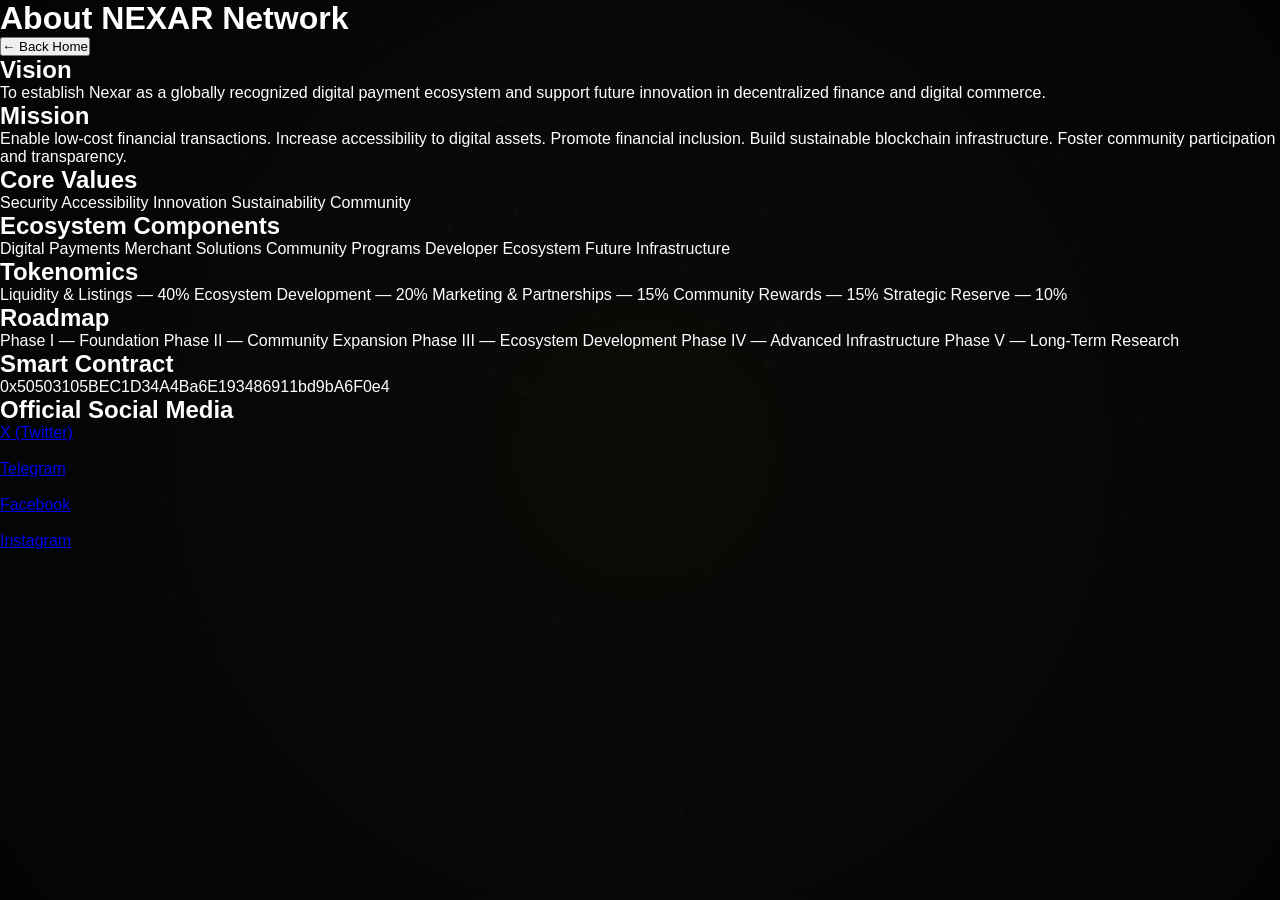
==== about.html @ ee0c0b08 "Add files via upload" ====
<!DOCTYPE html><html lang="en"><head><meta charset="UTF-8"><meta name="viewport"
content="width=device-width, initial-scale=1.0">

<title>About NEXAR

</title><link rel="stylesheet"
href="style.css"></head><body><canvas id="stars"></canvas>

<header class="subHeader"><h1>About NEXAR Network

</h1><button
onclick="window.location.href='index.html'">

← Back Home

</button></header><div class="paperContainer"><!-- Vision --><section class="paperCard"><h2>Vision

</h2><p>To establish Nexar as a globally recognized digital payment ecosystem and support future innovation in decentralized finance and digital commerce.

</p></section><!-- Mission --><section class="paperCard"><h2>Mission

</h2><p>Enable low-cost financial transactions.

Increase accessibility to digital assets.

Promote financial inclusion.

Build sustainable blockchain infrastructure.

Foster community participation and transparency.

</p></section><!-- Core Values --><section class="paperCard"><h2>Core Values

</h2><p>Security

Accessibility

Innovation

Sustainability

Community

</p></section><!-- Ecosystem --><section class="paperCard"><h2>Ecosystem Components

</h2><p>Digital Payments

Merchant Solutions

Community Programs

Developer Ecosystem

Future Infrastructure

</p></section><!-- Tokenomics --><section class="paperCard"><h2>Tokenomics

</h2><p>Liquidity & Listings — 40%

Ecosystem Development — 20%

Marketing & Partnerships — 15%

Community Rewards — 15%

Strategic Reserve — 10%

</p></section><!-- Roadmap --><section class="paperCard"><h2>Roadmap

</h2><p>Phase I — Foundation

Phase II — Community Expansion

Phase III — Ecosystem Development

Phase IV — Advanced Infrastructure

Phase V — Long-Term Research

</p></section><!-- Contract --><section class="paperCard"><h2>Smart Contract

</h2><p>0x50503105BEC1D34A4Ba6E193486911bd9bA6F0e4

</p></section><!-- Social --><section class="paperCard"><h2>Official Social Media

</h2><a href="https://x.com/NexarToken">X (Twitter)

</a><br><br>

<a href="https://t.me/NexarEgypt">Telegram

</a><br><br>

<a href="https://www.facebook.com/share/18XgdmdWkY/">Facebook

</a><br><br>

<a href="https://www.instagram.com/nexar.eg">Instagram

</a></section></div><script src="animation.js"></script></body></html>
---- style.css ----
*{
margin:0;
padding:0;
box-sizing:border-box;
}

body{

background:#050505;

color:white;

font-family:'Orbitron',sans-serif;

overflow-x:hidden;

}

/* STAR BACKGROUND */

#stars{

position:fixed;

top:0;

left:0;

width:100%;

height:100%;

z-index:-1;

}

/* HEADER */

.header{

display:flex;

justify-content:space-between;

align-items:center;

padding:20px 5%;

backdrop-filter:blur(20px);

border-bottom:1px solid rgba(255,255,255,.05);

position:sticky;

top:0;

background:rgba(0,0,0,.4);

z-index:100;

}

/* LOGO */

.brand{

display:flex;

align-items:center;

gap:15px;

}

.logo{

width:55px;

}

.brandText h2{

color:#fff;

font-size:22px;

}

.brandText p{

font-size:12px;

color:#999;

}

/* NAV */

nav{

display:flex;

gap:15px;

}

.navBtn{

background:rgba(255,255,255,.05);

border:1px solid rgba(255,255,255,.1);

color:white;

padding:12px 18px;

border-radius:15px;

cursor:pointer;

transition:.4s;

}

.navBtn:hover{

transform:translateY(-3px);

border-color:#D4AF37;

box-shadow:

0 0 20px #D4AF37;

}

.active{

background:#D4AF37;

color:black;

}

/* CONNECT WALLET */

.connectWallet{

background:#D4AF37;

color:black;

font-weight:bold;

border:none;

padding:14px 25px;

border-radius:18px;

cursor:pointer;

transition:.4s;

}

.connectWallet:hover{

transform:scale(1.05);

box-shadow:

0 0 30px #D4AF37;

}

/* HERO */

.hero{

display:flex;

flex-direction:column;

align-items:center;

justify-content:center;

text-align:center;

padding-top:100px;

}

/* BIG LOGO */

.heroLogo{

width:230px;

animation:float 6s infinite ease-in-out;

filter:drop-shadow(0 0 35px rgba(212,175,55,.5));

}

@keyframes float{

0%{

transform:translateY(0px);

}

50%{

transform:translateY(-20px);

}

100%{

transform:translateY(0px);

}

}

.hero h1{

font-size:65px;

margin-top:25px;

}

.hero h3{

margin-top:20px;

color:#999;

font-weight:400;

}

/* LAUNCH BUTTON */

.launchBtn{

margin-top:35px;

background:#D4AF37;

color:black;

padding:18px 40px;

font-size:18px;

font-weight:bold;

border:none;

border-radius:20px;

cursor:pointer;

transition:.4s;

}

.launchBtn:hover{

box-shadow:

0 0 40px #D4AF37;

transform:translateY(-5px);

}

/* BUY BOX */

.buyBox{

width:500px;

margin:auto;

margin-top:70px;

padding:30px;

background:rgba(255,255,255,.03);

border:1px solid rgba(255,255,255,.08);

border-radius:30px;

backdrop-filter:blur(25px);

}

.buyBox h2{

margin-bottom:25px;

}

/* INPUT */

.inputBox{

display:flex;

justify-content:space-between;

align-items:center;

background:#111;

padding:20px;

border-radius:20px;

}

.tokenSelect{

display:flex;

align-items:center;

gap:10px;

}

.tokenSelect img{

width:30px;

}

.inputBox input{

background:none;

border:none;

outline:none;

color:white;

font-size:22px;

width:180px;

text-align:right;

}

/* PRICE */

.priceInfo{

margin-top:20px;

color:#999;

}

/* BUY */

.buyBtn{

width:100%;

margin-top:30px;

background:#D4AF37;

padding:18px;

font-size:18px;

font-weight:bold;

border:none;

border-radius:18px;

cursor:pointer;

transition:.4s;

}

.buyBtn:hover{

box-shadow:0 0 35px #D4AF37;

}

/* TOKEN INFO */

.tokenInfo{

display:grid;

grid-template-columns:repeat(auto-fit,minmax(250px,1fr));

gap:25px;

padding:80px 5%;

}

.infoCard{

padding:30px;

background:rgba(255,255,255,.03);

border-radius:25px;

border:1px solid rgba(255,255,255,.08);

}

/* FOOTER */

footer{

padding:40px;

display:flex;

justify-content:center;

gap:35px;

color:#888;

}

/* MOBILE */

@media(max-width:900px){

nav{

display:none;

}

.hero h1{

font-size:42px;

}

.buyBox{

width:95%;

}

.heroLogo{

width:180px;

}

.footer{

padding:80px 5%;

margin-top:120px;

border-top:

1px solid rgba(255,255,255,.08);

background:

rgba(255,255,255,.02);

backdrop-filter:blur(20px);

}

.footerGrid{

display:grid;

grid-template-columns:

repeat(auto-fit,minmax(250px,1fr));

gap:40px;

}

.footerBox h2{

color:#D4AF37;

margin-bottom:20px;

}

.footerBox h3{

margin-bottom:20px;

}

.footerBox a{

display:block;

margin-top:15px;

text-decoration:none;

color:#999;

transition:.4s;

}

.footerBox a:hover{

color:#D4AF37;

transform:translateX(5px);

}

.copyBtn{

margin-top:20px;

background:#D4AF37;

padding:14px 25px;

border:none;

border-radius:18px;

font-weight:bold;

cursor:pointer;

transition:.4s;

}

.copyBtn:hover{

box-shadow:

0 0 25px #D4AF37;

}

.copyright{

text-align:center;

margin-top:60px;

color:#666;

}

.subHeader{

display:flex;

justify-content:space-between;

align-items:center;

padding:30px 5%;

}

.subHeader button{

background:#D4AF37;

color:black;

font-weight:bold;

padding:15px 30px;

border:none;

border-radius:20px;

cursor:pointer;

transition:.4s;

}

.subHeader button:hover{

box-shadow:

0 0 30px #D4AF37;

transform:translateY(-3px);

}

.paperCard a{

color:#D4AF37;

text-decoration:none;

transition:.4s;

}

.paperCard a:hover{

color:white;

}

.paperContainer{

width:85%;

margin:auto;

padding-top:80px;

padding-bottom:80px;

}

.paperCard{

background:

rgba(255,255,255,.03);

border:

1px solid rgba(255,255,255,.08);

padding:35px;

border-radius:30px;

margin-top:30px;

backdrop-filter:blur(20px);

}

.paperCard h2{

color:#D4AF37;

margin-bottom:20px;

}

.paperCard p{

line-height:40px;

color:#ddd;

}

.downloadBox{

display:flex;

justify-content:center;

margin-top:50px;

}

.downloadBtn{

background:#D4AF37;

border:none;

padding:18px 40px;

font-size:18px;

font-weight:bold;

border-radius:20px;

cursor:pointer;

transition:.4s;

}

.downloadBtn:hover{

box-shadow:

0 0 35px #D4AF37;

}

.swapSection{

display:flex;

justify-content:center;

padding:100px 0;

}

.swapBox{

width:500px;

padding:35px;

border-radius:35px;

background:

rgba(255,255,255,.03);

border:

1px solid rgba(255,255,255,.08);

backdrop-filter:blur(20px);

}

.tokenBox{

background:#111;

padding:20px;

border-radius:25px;

margin-top:20px;

}

.tokenContent{

display:flex;

justify-content:space-between;

align-items:center;

}

.tokenContent input{

background:none;

border:none;

outline:none;

font-size:28px;

color:white;

width:180px;

}

.tokenSelect{

display:flex;

align-items:center;

gap:10px;

}

.tokenSelect img{

width:35px;

}

.swapArrow{

font-size:35px;

text-align:center;

margin-top:20px;

color:#D4AF37;

}

.swapInfo{

margin-top:25px;

color:#999;

line-height:35px;

}

.swapBtn{

width:100%;

margin-top:30px;

padding:18px;

border:none;

border-radius:20px;

background:#D4AF37;

font-size:18px;

font-weight:bold;

cursor:pointer;

transition:.4s;

}

.swapBtn:hover{

box-shadow:

0 0 35px #D4AF37;

transform:translateY(-3px);

}

#marketContainer{

display:grid;

gap:20px;

margin-top:30px;

}

.coinCard{

display:flex;

justify-content:space-between;

align-items:center;

padding:20px;

background:

rgba(255,255,255,.03);

border:

1px solid rgba(255,255,255,.08);

border-radius:25px;

transition:.4s;

}

.coinCard:hover{

transform:translateY(-5px);

border-color:#D4AF37;

box-shadow:

0 0 30px rgba(212,175,55,.3);

}

.coinLeft{

display:flex;

align-items:center;

gap:15px;

}

.coinLeft img{

width:45px;

}

.coinRight{

text-align:right;

}

#searchInput{

width:100%;

padding:18px;

background:#111;

border:none;

outline:none;

border-radius:20px;

color:white;

font-size:18px;

}

}
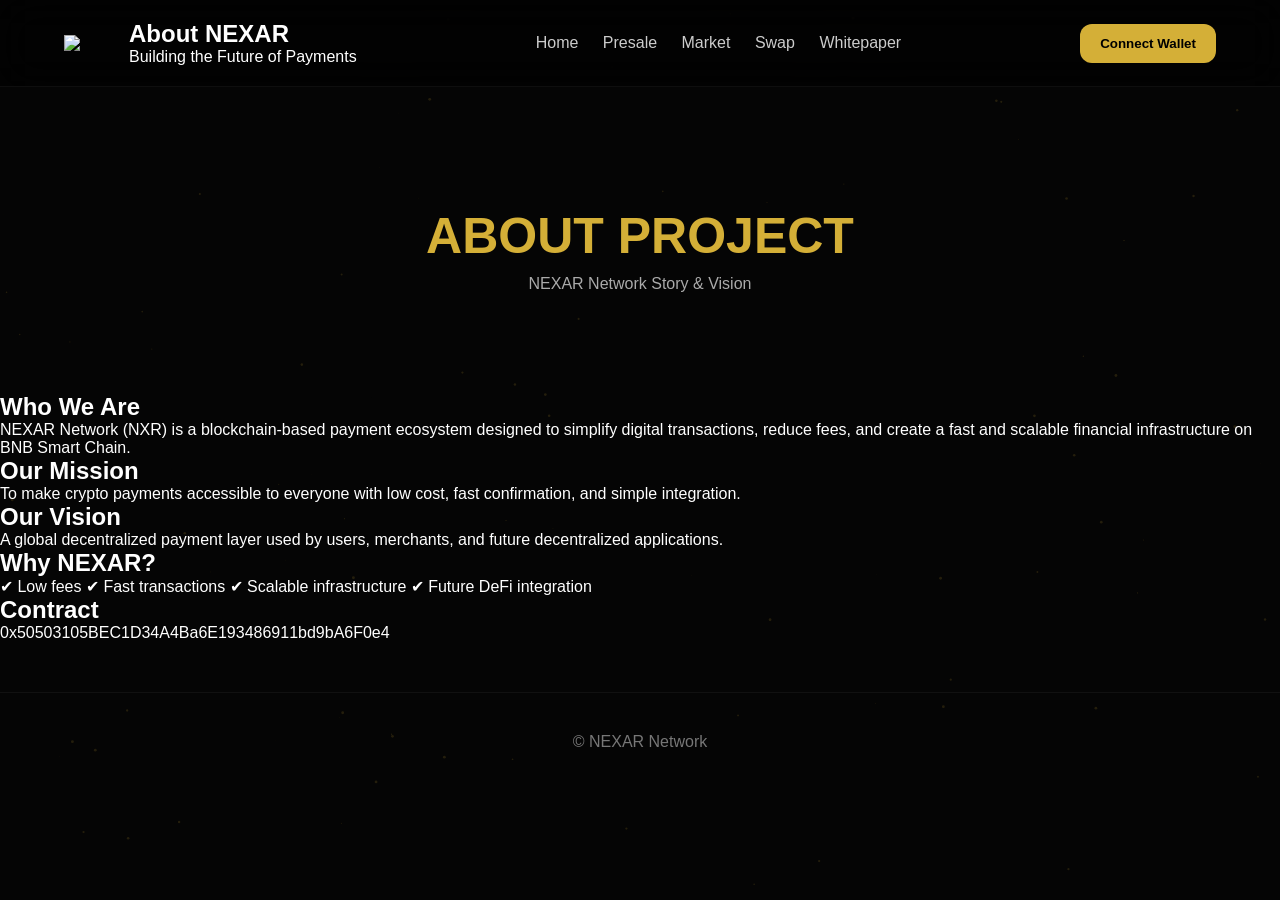
==== commit 73fa4be1: "Add files via upload" ====
--- a/about.html
+++ b/about.html
@@ -1,100 +1,90 @@
-<!DOCTYPE html><html lang="en"><head><meta charset="UTF-8"><meta name="viewport"
-content="width=device-width, initial-scale=1.0">
+<!DOCTYPE html>
+<html lang="en">
+<head>
+<meta charset="UTF-8">
+<meta name="viewport" content="width=device-width, initial-scale=1.0">
 
-<title>About NEXAR
+<title>About NEXAR</title>
 
-</title><link rel="stylesheet"
-href="style.css"></head><body><canvas id="stars"></canvas>
+<link rel="stylesheet" href="style.css">
+</head>
 
-<header class="subHeader"><h1>About NEXAR Network
+<body>
 
-</h1><button
-onclick="window.location.href='index.html'">
+<canvas id="stars"></canvas>
 
-← Back Home
+<header class="header">
 
-</button></header><div class="paperContainer"><!-- Vision --><section class="paperCard"><h2>Vision
+<div class="brand">
+<img src="assets/logo.png" class="logo">
+<div>
+<h2>About NEXAR</h2>
+<p>Building the Future of Payments</p>
+</div>
+</div>
 
-</h2><p>To establish Nexar as a globally recognized digital payment ecosystem and support future innovation in decentralized finance and digital commerce.
+<nav>
+<a href="index.html">Home</a>
+<a href="presale.html">Presale</a>
+<a href="market.html">Market</a>
+<a href="swap.html">Swap</a>
+<a href="whitepaper.html">Whitepaper</a>
+</nav>
 
-</p></section><!-- Mission --><section class="paperCard"><h2>Mission
+<button class="connectWallet">Connect Wallet</button>
 
-</h2><p>Enable low-cost financial transactions.
+</header>
 
-Increase accessibility to digital assets.
+<section class="hero">
 
-Promote financial inclusion.
+<h1>ABOUT PROJECT</h1>
+<p>NEXAR Network Story & Vision</p>
 
-Build sustainable blockchain infrastructure.
+</section>
 
-Foster community participation and transparency.
+<section class="about">
 
-</p></section><!-- Core Values --><section class="paperCard"><h2>Core Values
+<div class="aboutCard">
 
-</h2><p>Security
+<h2>Who We Are</h2>
+<p>
+NEXAR Network (NXR) is a blockchain-based payment ecosystem designed to simplify digital transactions,
+reduce fees, and create a fast and scalable financial infrastructure on BNB Smart Chain.
+</p>
 
-Accessibility
+<h2>Our Mission</h2>
+<p>
+To make crypto payments accessible to everyone with low cost, fast confirmation, and simple integration.
+</p>
 
-Innovation
+<h2>Our Vision</h2>
+<p>
+A global decentralized payment layer used by users, merchants, and future decentralized applications.
+</p>
 
-Sustainability
+<h2>Why NEXAR?</h2>
+<p>
+✔ Low fees  
+✔ Fast transactions  
+✔ Scalable infrastructure  
+✔ Future DeFi integration  
+</p>
 
-Community
+<h2>Contract</h2>
+<p class="contractBoxText">
+0x50503105BEC1D34A4Ba6E193486911bd9bA6F0e4
+</p>
 
-</p></section><!-- Ecosystem --><section class="paperCard"><h2>Ecosystem Components
+</div>
 
-</h2><p>Digital Payments
+</section>
 
-Merchant Solutions
+<footer>
+<p>© NEXAR Network</p>
+</footer>
 
-Community Programs
+<script src="animation.js"></script>
+<script src="app.js"></script>
 
-Developer Ecosystem
-
-Future Infrastructure
-
-</p></section><!-- Tokenomics --><section class="paperCard"><h2>Tokenomics
-
-</h2><p>Liquidity & Listings — 40%
-
-Ecosystem Development — 20%
-
-Marketing & Partnerships — 15%
-
-Community Rewards — 15%
-
-Strategic Reserve — 10%
-
-</p></section><!-- Roadmap --><section class="paperCard"><h2>Roadmap
-
-</h2><p>Phase I — Foundation
-
-Phase II — Community Expansion
-
-Phase III — Ecosystem Development
-
-Phase IV — Advanced Infrastructure
-
-Phase V — Long-Term Research
-
-</p></section><!-- Contract --><section class="paperCard"><h2>Smart Contract
-
-</h2><p>0x50503105BEC1D34A4Ba6E193486911bd9bA6F0e4
-
-</p></section><!-- Social --><section class="paperCard"><h2>Official Social Media
-
-</h2><a href="https://x.com/NexarToken">X (Twitter)
-
-</a><br><br>
-
-<a href="https://t.me/NexarEgypt">Telegram
-
-</a><br><br>
-
-<a href="https://www.facebook.com/share/18XgdmdWkY/">Facebook
-
-</a><br><br>
-
-<a href="https://www.instagram.com/nexar.eg">Instagram
-
-</a></section></div><script src="animation.js"></script></body></html>
+</body>
+</html>
--- a/style.css
+++ b/style.css
@@ -2,950 +2,483 @@
 margin:0;
 padding:0;
 box-sizing:border-box;
+font-family:'Orbitron', sans-serif;
 }
 
 body{
-
 background:#050505;
-
 color:white;
-
-font-family:'Orbitron',sans-serif;
-
 overflow-x:hidden;
-
-}
-
-/* STAR BACKGROUND */
-
+}
+
+/* BACKGROUND */
 #stars{
-
 position:fixed;
-
 top:0;
-
 left:0;
-
-width:100%;
-
+width:100%;
 height:100%;
-
 z-index:-1;
-
 }
 
 /* HEADER */
-
 .header{
-
-display:flex;
-
+display:flex;
 justify-content:space-between;
-
 align-items:center;
-
 padding:20px 5%;
-
+position:sticky;
+top:0;
+background:rgba(0,0,0,0.6);
 backdrop-filter:blur(20px);
-
-border-bottom:1px solid rgba(255,255,255,.05);
-
-position:sticky;
-
+border-bottom:1px solid rgba(255,255,255,0.05);
+z-index:100;
+}
+
+.brand{
+display:flex;
+align-items:center;
+gap:15px;
+}
+
+.logo{
+width:50px;
+}
+
+nav a{
+margin:0 10px;
+text-decoration:none;
+color:#ccc;
+transition:0.3s;
+}
+
+nav a:hover{
+color:#D4AF37;
+}
+
+/* WALLET BUTTON */
+.connectWallet{
+background:#D4AF37;
+color:black;
+padding:12px 20px;
+border:none;
+border-radius:12px;
+cursor:pointer;
+font-weight:bold;
+transition:0.3s;
+}
+
+.connectWallet:hover{
+transform:scale(1.05);
+}
+
+/* HERO */
+.hero{
+text-align:center;
+padding:100px 20px;
+}
+
+.heroLogo{
+width:180px;
+animation:float 4s ease-in-out infinite;
+}
+
+@keyframes float{
+0%{transform:translateY(0)}
+50%{transform:translateY(-20px)}
+100%{transform:translateY(0)}
+}
+
+.hero h1{
+font-size:50px;
+margin-top:20px;
+color:#D4AF37;
+}
+
+.hero p{
+color:#aaa;
+margin-top:10px;
+}
+
+.mainBtn{
+display:inline-block;
+margin-top:25px;
+padding:14px 30px;
+background:#D4AF37;
+color:black;
+text-decoration:none;
+border-radius:15px;
+font-weight:bold;
+}
+
+/* STATS */
+.stats{
+display:grid;
+grid-template-columns:repeat(auto-fit,minmax(200px,1fr));
+gap:20px;
+padding:60px 10%;
+}
+
+.card{
+background:rgba(255,255,255,0.03);
+border:1px solid rgba(255,255,255,0.08);
+padding:20px;
+border-radius:20px;
+text-align:center;
+}
+
+/* CONTRACT */
+.contract{
+text-align:center;
+padding:40px;
+}
+
+.contractBox{
+display:flex;
+justify-content:center;
+align-items:center;
+gap:10px;
+margin-top:20px;
+}
+
+.contractBox span{
+background:#111;
+padding:10px 15px;
+border-radius:10px;
+}
+
+.contractBox button{
+background:#D4AF37;
+border:none;
+padding:10px 15px;
+border-radius:10px;
+cursor:pointer;
+}
+
+/* FOOTER */
+footer{
+text-align:center;
+padding:40px;
+color:#777;
+border-top:1px solid rgba(255,255,255,0.05);
+margin-top:50px;
+}
+
+/* MOBILE */
+@media(max-width:768px){
+nav{
+display:none;
+}
+
+.hero h1{
+font-size:32px;
+}
+
+.presaleBox{
+display:flex;
+justify-content:center;
+padding:60px 20px;
+}
+
+.presaleBox .card{
+width:420px;
+padding:30px;
+background:rgba(255,255,255,0.03);
+border:1px solid rgba(255,255,255,0.08);
+border-radius:25px;
+text-align:center;
+backdrop-filter:blur(15px);
+}
+
+.presaleBox input{
+width:100%;
+padding:15px;
+margin-top:20px;
+background:#111;
+border:none;
+border-radius:12px;
+color:white;
+font-size:18px;
+outline:none;
+}
+
+.calcBox{
+margin-top:20px;
+padding:15px;
+background:rgba(255,255,255,0.02);
+border-radius:12px;
+line-height:30px;
+}
+
+.mainBtn{
+margin-top:20px;
+padding:14px 25px;
+background:#D4AF37;
+border:none;
+border-radius:12px;
+cursor:pointer;
+font-weight:bold;
+color:black;
+width:100%;
+}
+
+.swapBox{
+display:flex;
+justify-content:center;
+padding:60px 20px;
+}
+
+.swapBox .card{
+width:420px;
+padding:25px;
+background:rgba(255,255,255,0.03);
+border:1px solid rgba(255,255,255,0.08);
+border-radius:20px;
+text-align:center;
+}
+
+.swapBox input,
+.swapBox select{
+width:100%;
+padding:12px;
+margin-top:10px;
+background:#111;
+border:none;
+border-radius:10px;
+color:white;
+outline:none;
+}
+
+.swapBox label{
+color:#D4AF37;
+display:block;
+margin-top:10px;
+}
+
+.mainBtn{
+margin-top:20px;
+width:100%;
+padding:12px;
+background:#D4AF37;
+border:none;
+border-radius:12px;
+cursor:pointer;
+font-weight:bold;
+}
+
+.paperCard{
+width:900px;
+max-width:95%;
+background:rgba(255,255,255,0.03);
+border:1px solid rgba(212,175,55,.15);
+padding:50px;
+border-radius:25px;
+line-height:1.9;
+backdrop-filter:blur(20px);
+}
+
+.paperCard h1{
+font-size:48px;
+text-align:center;
+color:#D4AF37;
+margin-bottom:20px;
+}
+
+.paperCard h2{
+color:#D4AF37;
+margin-top:40px;
+margin-bottom:15px;
+border-bottom:1px solid rgba(212,175,55,.2);
+padding-bottom:10px;
+}
+
+.paperCard p,
+.paperCard li{
+color:#d6d6d6;
+font-size:16px;
+}
+
+.paperCard table{
+width:100%;
+border-collapse:collapse;
+margin-top:20px;
+}
+
+.paperCard th,
+.paperCard td{
+border:1px solid rgba(255,255,255,.1);
+padding:12px;
+text-align:left;
+}
+
+.paperCard th{
+color:#D4AF37;
+}
+
+.about{
+display:flex;
+justify-content:center;
+padding:50px 20px;
+}
+
+.aboutCard{
+width:800px;
+background:rgba(255,255,255,0.03);
+border:1px solid rgba(255,255,255,0.08);
+padding:30px;
+border-radius:20px;
+line-height:28px;
+}
+
+.aboutCard h2{
+color:#D4AF37;
+margin-top:20px;
+}
+
+.aboutCard p{
+color:#ccc;
+margin-top:10px;
+}
+
+.contractBoxText{
+background:#111;
+padding:10px;
+border-radius:10px;
+margin-top:10px;
+word-break:break-all;
+}
+
+body{
+min-height:100vh;
+background:#050505;
+}
+
+canvas{
+pointer-events:none;
+}
+
+#loader{
+position:fixed;
 top:0;
-
-background:rgba(0,0,0,.4);
-
-z-index:100;
-
-}
-
-/* LOGO */
-
-.brand{
-
-display:flex;
-
+left:0;
+width:100%;
+height:100%;
+background:#050505;
+display:flex;
 align-items:center;
-
-gap:15px;
-
-}
-
-.logo{
-
-width:55px;
-
-}
-
-.brandText h2{
-
-color:#fff;
-
-font-size:22px;
-
-}
-
-.brandText p{
-
-font-size:12px;
-
-color:#999;
-
-}
-
-/* NAV */
-
-nav{
-
-display:flex;
-
-gap:15px;
-
-}
-
-.navBtn{
-
-background:rgba(255,255,255,.05);
-
+justify-content:center;
+color:#D4AF37;
+z-index:9999;
+font-size:20px;
+}
+
+input, select{
+transition:0.3s;
+}
+
+input:focus, select:focus{
+border:1px solid #D4AF37;
+box-shadow:0 0 10px rgba(212,175,55,0.3);
+}
+
+.presaleBox .card{
+animation:fadeIn 0.6s ease;
+}
+
+@keyframes fadeIn{
+from{opacity:0; transform:translateY(10px);}
+to{opacity:1; transform:translateY(0);}
+}
+
+.socialFooter{
+display:flex;
+justify-content:center;
+align-items:center;
+gap:30px;
+padding:40px;
+margin-top:40px;
+flex-wrap:wrap;
+}
+
+.socialFooter img{
+width:38px;
+height:38px;
+transition:.3s;
+cursor:pointer;
+}
+
+.socialFooter img:hover{
+transform:translateY(-5px) scale(1.1);
+filter:drop-shadow(0 0 12px #D4AF37);
+}
+
+.subtitle{
+text-align:center;
+color:#D4AF37;
+margin-bottom:30px;
+font-size:18px;
+}
+
+.paperCard h1{
+text-align:center;
+font-size:48px;
+color:#D4AF37;
+margin-bottom:10px;
+}
+
+.paperCard h3{
+color:#f0c85a;
+margin-top:20px;
+}
+
+.paperCard ul{
+padding-left:25px;
+margin:15px 0;
+}
+
+.paperCard li{
+margin-bottom:8px;
+}
+
+.paperCard table{
+width:100%;
+border-collapse:collapse;
+margin-top:15px;
+margin-bottom:25px;
+}
+
+.paperCard th,
+.paperCard td{
 border:1px solid rgba(255,255,255,.1);
-
-color:white;
-
-padding:12px 18px;
-
-border-radius:15px;
-
-cursor:pointer;
-
-transition:.4s;
-
-}
-
-.navBtn:hover{
-
-transform:translateY(-3px);
-
-border-color:#D4AF37;
-
-box-shadow:
-
-0 0 20px #D4AF37;
-
-}
-
-.active{
-
-background:#D4AF37;
-
-color:black;
-
-}
-
-/* CONNECT WALLET */
-
-.connectWallet{
-
-background:#D4AF37;
-
-color:black;
-
-font-weight:bold;
-
-border:none;
-
-padding:14px 25px;
-
-border-radius:18px;
-
-cursor:pointer;
-
-transition:.4s;
-
-}
-
-.connectWallet:hover{
-
-transform:scale(1.05);
-
-box-shadow:
-
-0 0 30px #D4AF37;
-
-}
-
-/* HERO */
-
-.hero{
-
-display:flex;
-
-flex-direction:column;
-
-align-items:center;
-
-justify-content:center;
-
-text-align:center;
-
-padding-top:100px;
-
-}
-
-/* BIG LOGO */
-
-.heroLogo{
-
-width:230px;
-
-animation:float 6s infinite ease-in-out;
-
-filter:drop-shadow(0 0 35px rgba(212,175,55,.5));
-
-}
-
-@keyframes float{
-
-0%{
-
-transform:translateY(0px);
-
-}
-
-50%{
-
-transform:translateY(-20px);
-
-}
-
-100%{
-
-transform:translateY(0px);
-
-}
-
-}
-
-.hero h1{
-
-font-size:65px;
-
+padding:12px;
+}
+
+.paperCard th{
+color:#D4AF37;
+}
+
+.paper{
+display:flex;
+justify-content:center;
+padding:50px 20px;
+}
+
+.paperCard{
+width:800px;
+background:rgba(255,255,255,0.03);
+border:1px solid rgba(255,255,255,0.08);
+padding:30px;
+border-radius:20px;
+line-height:28px;
+}
+
+.paperCard h2{
+color:#D4AF37;
 margin-top:25px;
-
-}
-
-.hero h3{
-
-margin-top:20px;
-
-color:#999;
-
-font-weight:400;
-
-}
-
-/* LAUNCH BUTTON */
-
-.launchBtn{
-
-margin-top:35px;
-
-background:#D4AF37;
-
-color:black;
-
-padding:18px 40px;
-
-font-size:18px;
-
-font-weight:bold;
-
-border:none;
-
-border-radius:20px;
-
-cursor:pointer;
-
-transition:.4s;
-
-}
-
-.launchBtn:hover{
-
-box-shadow:
-
-0 0 40px #D4AF37;
-
-transform:translateY(-5px);
-
-}
-
-/* BUY BOX */
-
-.buyBox{
-
-width:500px;
-
-margin:auto;
-
-margin-top:70px;
-
-padding:30px;
-
-background:rgba(255,255,255,.03);
-
-border:1px solid rgba(255,255,255,.08);
-
-border-radius:30px;
-
-backdrop-filter:blur(25px);
-
-}
-
-.buyBox h2{
-
-margin-bottom:25px;
-
-}
-
-/* INPUT */
-
-.inputBox{
-
-display:flex;
-
-justify-content:space-between;
-
-align-items:center;
-
-background:#111;
-
-padding:20px;
-
-border-radius:20px;
-
-}
-
-.tokenSelect{
-
-display:flex;
-
-align-items:center;
-
-gap:10px;
-
-}
-
-.tokenSelect img{
-
-width:30px;
-
-}
-
-.inputBox input{
-
-background:none;
-
-border:none;
-
-outline:none;
-
-color:white;
-
-font-size:22px;
-
-width:180px;
-
-text-align:right;
-
-}
-
-/* PRICE */
-
-.priceInfo{
-
-margin-top:20px;
-
-color:#999;
-
-}
-
-/* BUY */
-
-.buyBtn{
-
-width:100%;
-
-margin-top:30px;
-
-background:#D4AF37;
-
-padding:18px;
-
-font-size:18px;
-
-font-weight:bold;
-
-border:none;
-
-border-radius:18px;
-
-cursor:pointer;
-
-transition:.4s;
-
-}
-
-.buyBtn:hover{
-
-box-shadow:0 0 35px #D4AF37;
-
-}
-
-/* TOKEN INFO */
-
-.tokenInfo{
-
-display:grid;
-
-grid-template-columns:repeat(auto-fit,minmax(250px,1fr));
-
-gap:25px;
-
-padding:80px 5%;
-
-}
-
-.infoCard{
-
-padding:30px;
-
-background:rgba(255,255,255,.03);
-
-border-radius:25px;
-
-border:1px solid rgba(255,255,255,.08);
-
-}
-
-/* FOOTER */
-
-footer{
-
-padding:40px;
-
-display:flex;
-
-justify-content:center;
-
-gap:35px;
-
-color:#888;
-
-}
-
-/* MOBILE */
-
-@media(max-width:900px){
-
-nav{
-
-display:none;
-
-}
-
-.hero h1{
-
-font-size:42px;
-
-}
-
-.buyBox{
-
-width:95%;
-
-}
-
-.heroLogo{
-
-width:180px;
-
-}
-
-.footer{
-
-padding:80px 5%;
-
-margin-top:120px;
-
-border-top:
-
-1px solid rgba(255,255,255,.08);
-
-background:
-
-rgba(255,255,255,.02);
-
-backdrop-filter:blur(20px);
-
-}
-
-.footerGrid{
-
-display:grid;
-
-grid-template-columns:
-
-repeat(auto-fit,minmax(250px,1fr));
-
-gap:40px;
-
-}
-
-.footerBox h2{
-
-color:#D4AF37;
-
-margin-bottom:20px;
-
-}
-
-.footerBox h3{
-
-margin-bottom:20px;
-
-}
-
-.footerBox a{
-
-display:block;
-
-margin-top:15px;
-
-text-decoration:none;
-
-color:#999;
-
-transition:.4s;
-
-}
-
-.footerBox a:hover{
-
-color:#D4AF37;
-
-transform:translateX(5px);
-
-}
-
-.copyBtn{
-
-margin-top:20px;
-
-background:#D4AF37;
-
-padding:14px 25px;
-
-border:none;
-
-border-radius:18px;
-
-font-weight:bold;
-
-cursor:pointer;
-
-transition:.4s;
-
-}
-
-.copyBtn:hover{
-
-box-shadow:
-
-0 0 25px #D4AF37;
-
-}
-
-.copyright{
-
-text-align:center;
-
-margin-top:60px;
-
-color:#666;
-
-}
-
-.subHeader{
-
-display:flex;
-
-justify-content:space-between;
-
-align-items:center;
-
-padding:30px 5%;
-
-}
-
-.subHeader button{
-
-background:#D4AF37;
-
-color:black;
-
-font-weight:bold;
-
-padding:15px 30px;
-
-border:none;
-
-border-radius:20px;
-
-cursor:pointer;
-
-transition:.4s;
-
-}
-
-.subHeader button:hover{
-
-box-shadow:
-
-0 0 30px #D4AF37;
-
-transform:translateY(-3px);
-
-}
-
-.paperCard a{
-
-color:#D4AF37;
-
-text-decoration:none;
-
-transition:.4s;
-
-}
-
-.paperCard a:hover{
-
-color:white;
-
-}
-
-.paperContainer{
-
-width:85%;
-
-margin:auto;
-
-padding-top:80px;
-
-padding-bottom:80px;
-
-}
-
-.paperCard{
-
-background:
-
-rgba(255,255,255,.03);
-
-border:
-
-1px solid rgba(255,255,255,.08);
-
-padding:35px;
-
-border-radius:30px;
-
-margin-top:30px;
-
-backdrop-filter:blur(20px);
-
-}
-
-.paperCard h2{
-
-color:#D4AF37;
-
-margin-bottom:20px;
-
 }
 
 .paperCard p{
-
-line-height:40px;
-
-color:#ddd;
-
-}
-
-.downloadBox{
-
-display:flex;
-
-justify-content:center;
-
-margin-top:50px;
-
-}
-
-.downloadBtn{
-
-background:#D4AF37;
-
-border:none;
-
-padding:18px 40px;
-
-font-size:18px;
-
-font-weight:bold;
-
-border-radius:20px;
-
-cursor:pointer;
-
-transition:.4s;
-
-}
-
-.downloadBtn:hover{
-
-box-shadow:
-
-0 0 35px #D4AF37;
-
-}
-
-.swapSection{
-
-display:flex;
-
-justify-content:center;
-
-padding:100px 0;
-
-}
-
-.swapBox{
-
-width:500px;
-
-padding:35px;
-
-border-radius:35px;
-
-background:
-
-rgba(255,255,255,.03);
-
-border:
-
-1px solid rgba(255,255,255,.08);
-
-backdrop-filter:blur(20px);
-
-}
-
-.tokenBox{
-
-background:#111;
-
-padding:20px;
-
-border-radius:25px;
-
-margin-top:20px;
-
-}
-
-.tokenContent{
-
-display:flex;
-
-justify-content:space-between;
-
-align-items:center;
-
-}
-
-.tokenContent input{
-
-background:none;
-
-border:none;
-
-outline:none;
-
-font-size:28px;
-
-color:white;
-
-width:180px;
-
-}
-
-.tokenSelect{
-
-display:flex;
-
-align-items:center;
-
-gap:10px;
-
-}
-
-.tokenSelect img{
-
-width:35px;
-
-}
-
-.swapArrow{
-
-font-size:35px;
-
-text-align:center;
-
-margin-top:20px;
-
-color:#D4AF37;
-
-}
-
-.swapInfo{
-
-margin-top:25px;
-
-color:#999;
-
-line-height:35px;
-
-}
-
-.swapBtn{
-
-width:100%;
-
-margin-top:30px;
-
-padding:18px;
-
-border:none;
-
-border-radius:20px;
-
-background:#D4AF37;
-
-font-size:18px;
-
-font-weight:bold;
-
-cursor:pointer;
-
-transition:.4s;
-
-}
-
-.swapBtn:hover{
-
-box-shadow:
-
-0 0 35px #D4AF37;
-
-transform:translateY(-3px);
-
-}
-
-#marketContainer{
-
-display:grid;
-
-gap:20px;
-
-margin-top:30px;
-
-}
-
-.coinCard{
-
-display:flex;
-
-justify-content:space-between;
-
-align-items:center;
-
-padding:20px;
-
-background:
-
-rgba(255,255,255,.03);
-
-border:
-
-1px solid rgba(255,255,255,.08);
-
-border-radius:25px;
-
-transition:.4s;
-
-}
-
-.coinCard:hover{
-
-transform:translateY(-5px);
-
-border-color:#D4AF37;
-
-box-shadow:
-
-0 0 30px rgba(212,175,55,.3);
-
-}
-
-.coinLeft{
-
-display:flex;
-
-align-items:center;
-
-gap:15px;
-
-}
-
-.coinLeft img{
-
-width:45px;
-
-}
-
-.coinRight{
-
-text-align:right;
-
-}
-
-#searchInput{
-
-width:100%;
-
-padding:18px;
-
-background:#111;
-
-border:none;
-
-outline:none;
-
-border-radius:20px;
-
-color:white;
-
-font-size:18px;
-
-}
-
-}
+color:#ccc;
+margin-top:10px;
+}
+}
